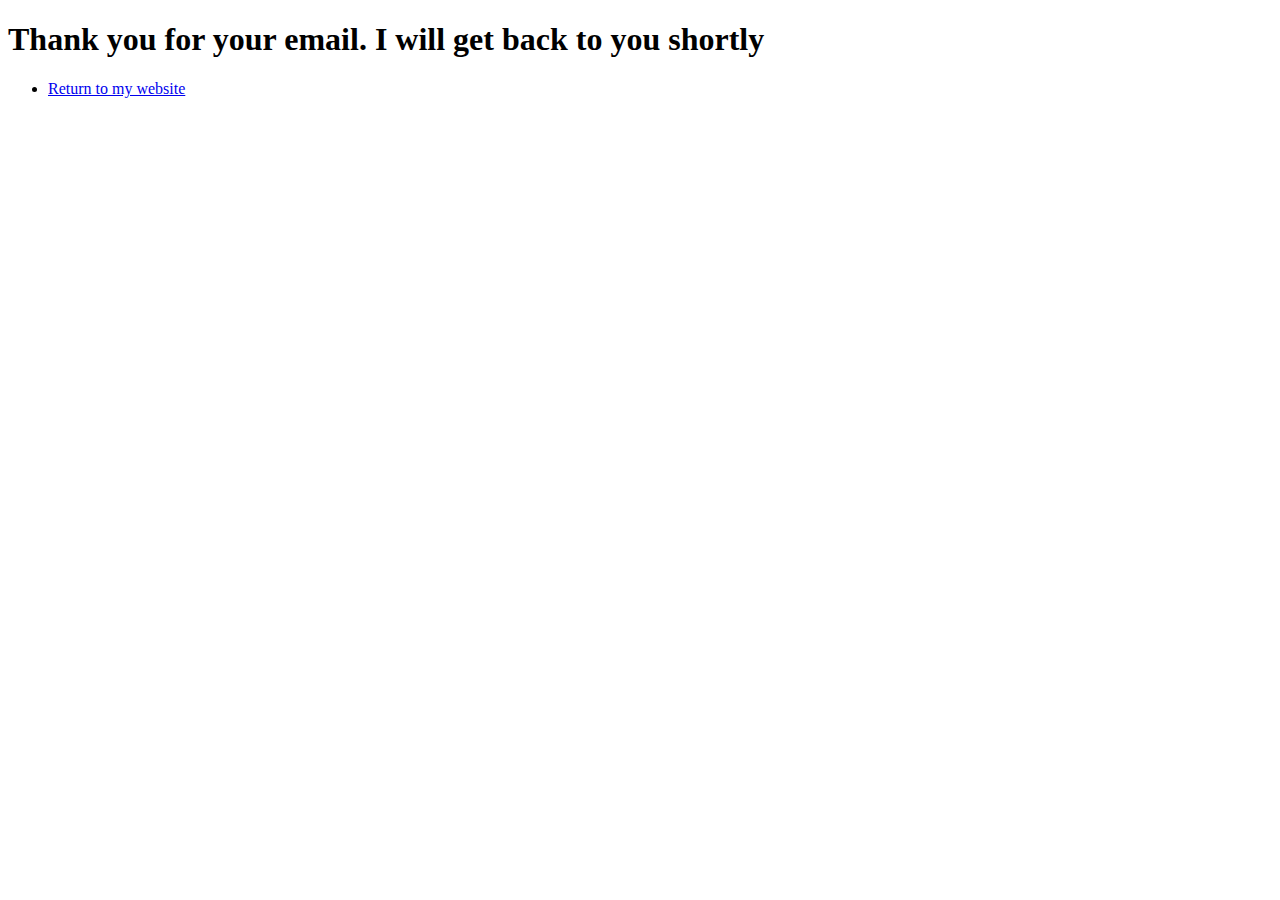
==== submitted.html @ 55ec7124 "add a submitted page to redirect users after form completion" ====
<!DOCTYPE html>
<html lang="en">
<head>
    <title>Form Submitted</title>
</head>
<body>
    <h1>Thank you for your email. I will get back to you shortly</h1>
    <ul>
        <li><a href="index.html">Return to my website</a></li>
    </ul>
</body>
</html>
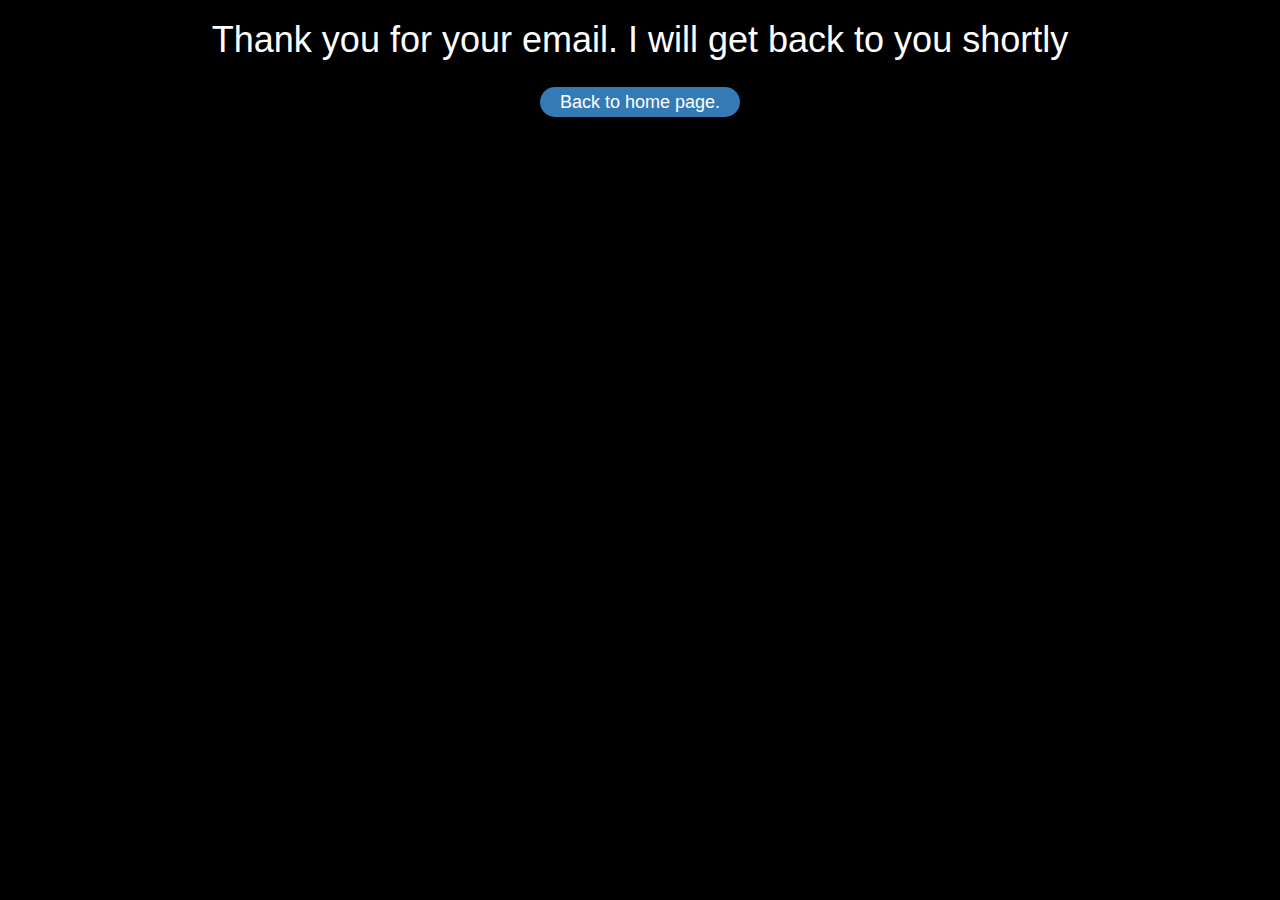
==== commit 533e401d: "add bootstrap and anchor element" ====
--- a/submitted.html
+++ b/submitted.html
@@ -2,11 +2,18 @@
 <html lang="en">
 <head>
     <title>Form Submitted</title>
+    <meta name="viewport" content="width=device-width, initial-scale=1.0">
+    <link href="https://maxcdn.bootstrapcdn.com/bootstrap/3.3.5/css/bootstrap.min.css" rel="stylesheet">
+    <link href="css/submitted.css" rel="stylesheet">
 </head>
 <body>
-    <h1>Thank you for your email. I will get back to you shortly</h1>
-    <ul>
-        <li><a href="index.html">Return to my website</a></li>
-    </ul>
+    <div class="container" id="thank-you">
+        <div class="row text-center">
+            <div class="col-md-12">
+                <h1>Thank you for your email. I will get back to you shortly</h1>
+                <a id="return" href="./index.html">Back to home page.</a>
+            </div>
+        </div>
+    </div>
 </body>
 </html>--- a/css/submitted.css
+++ b/css/submitted.css
@@ -0,0 +1,16 @@
+body {
+    background-color: black;
+    color: white;
+}
+
+h1 {
+    margin-bottom: 30px;   
+}
+
+#return {
+    background-color: #337ab7;
+    border-radius: 50px;
+    color: white;
+    font-size: 18px;
+    padding: 5px 20px;   
+}